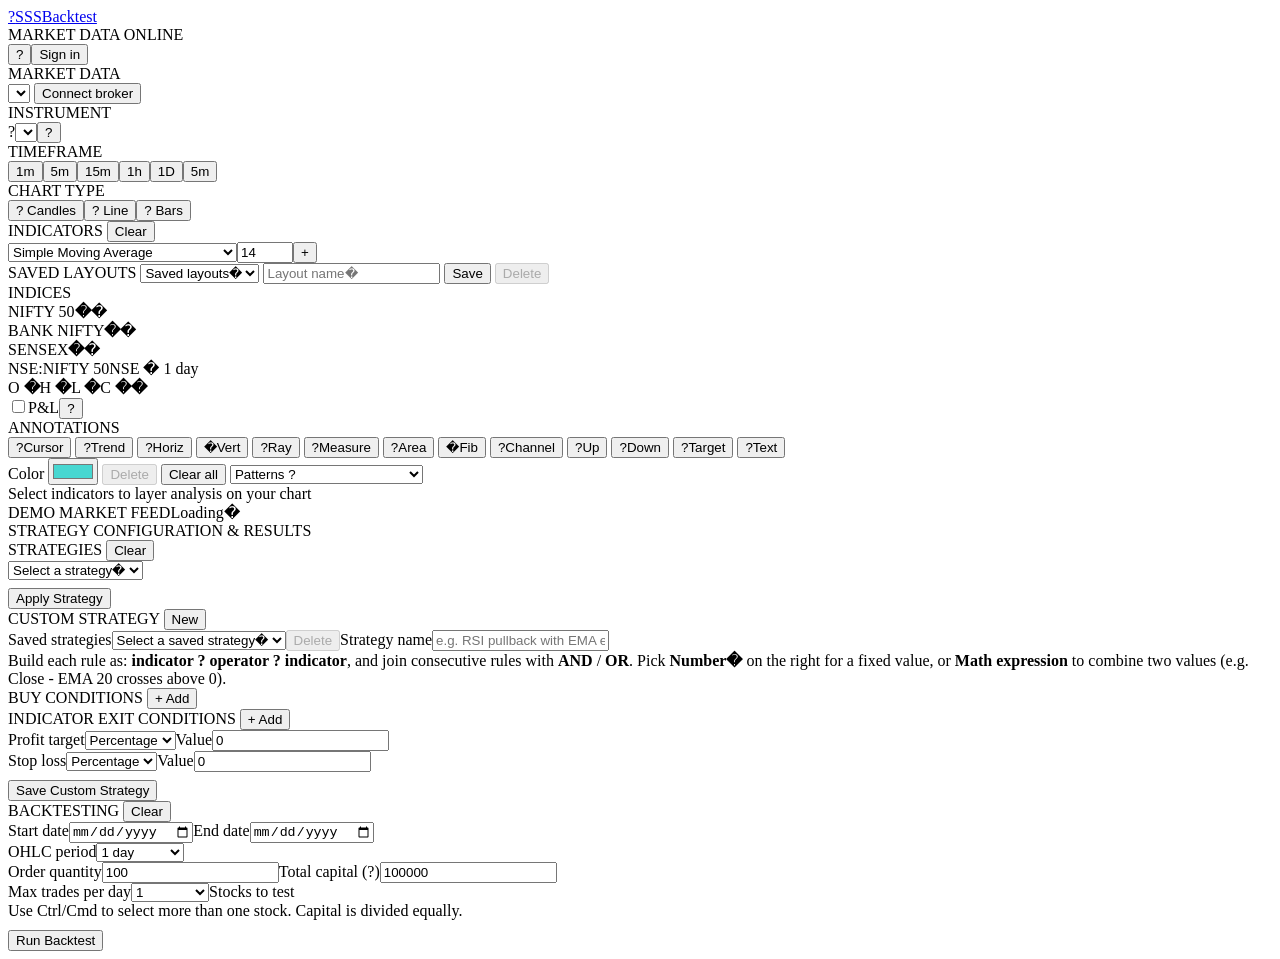
==== target/classes/static/index.html @ 95163fa1 "list nox style change" ====
<!doctype html>
<html lang="en"><head>
  <meta charset="UTF-8"><meta name="viewport" content="width=device-width, initial-scale=1.0">
  <title>SSS Backtest</title>
  <link rel="preconnect" href="https://fonts.googleapis.com"><link rel="preconnect" href="https://fonts.gstatic.com" crossorigin>
  <link href="https://fonts.googleapis.com/css2?family=DM+Mono:wght@400;500&family=Manrope:wght@400;500;600;700;800&display=swap" rel="stylesheet">
  <link rel="stylesheet" href="/styles.css?v=33">
  <link rel="icon" href="data:image/svg+xml,%3Csvg xmlns='http://www.w3.org/2000/svg' viewBox='0 0 32 32'%3E%3Crect width='32' height='32' rx='7' fill='%23121316'/%3E%3Cpath d='M7 22 L13 14 L17 18 L25 9' stroke='%2347d7d1' stroke-width='3' fill='none' stroke-linecap='round' stroke-linejoin='round'/%3E%3C/svg%3E">
</head><body>
<header><a class="brand" href="/"><span class="brand-mark">?</span>SSS<span>Backtest</span></a><div class="market"><i></i> MARKET DATA ONLINE</div><button id="themeToggle" class="theme-toggle" aria-label="Switch theme" title="Switch to light theme">?</button><button id="accountBtn" class="account-btn" title="Sign in">Sign in</button></header>
<main>
  <section class="top-controls">
    <div class="control-group">
      <span class="group-label">MARKET DATA</span>
      <div class="control-row">
        <select id="provider"></select>
        <button class="connect" id="connect">Connect broker</button>
      </div>
      <div id="providerStatus" class="connection"></div>
    </div>
    <div class="control-group">
      <span class="group-label">INSTRUMENT</span>
      <div class="symbol-box"><span>?</span><select id="symbol"></select><button id="refreshSymbols" title="Refresh stock list">?</button></div>
    </div>
    <div class="control-group">
      <span class="group-label">TIMEFRAME</span>
      <div class="timeframes" id="timeframes"><button data-i="1m">1m</button><button data-i="5m">5m</button><button data-i="15m">15m</button><button data-i="1h">1h</button><button data-i="1d">1D</button><button class="active" data-i="5m">5m</button></div>
    </div>
    <div class="control-group">
      <span class="group-label">CHART TYPE</span>
      <div class="type-row"><button class="chart-type active" data-type="candlestick">? Candles</button><button class="chart-type" data-type="line">? Line</button><button class="chart-type" data-type="bar">? Bars</button></div>
    </div>
  </section>
  <section class="indicator-bar">
    <div class="label row">INDICATORS <button id="clearIndicators">Clear</button></div>
    <div class="indicator-picker"><select id="indicator"><optgroup label="Trend & averages"><option value="SMA">Simple Moving Average</option><option value="EMA">Exponential Moving Average</option><option value="WMA">Weighted Moving Average</option><option value="DEMA">Double EMA</option><option value="TEMA">Triple EMA</option><option value="HMA">Hull Moving Average</option><option value="KAMA">Kaufman Adaptive MA</option><option value="SAR">Parabolic SAR</option><option value="SUPERTREND">Supertrend</option><option value="ICHIMOKU">Ichimoku Cloud</option></optgroup><optgroup label="Channels & volatility"><option value="BB">Bollinger Bands</option><option value="KC">Keltner Channels</option><option value="DC">Donchian Channels</option><option value="ENVELOPE">Moving Average Envelopes</option><option value="ATR">Average True Range</option><option value="STDDEV">Standard Deviation</option><option value="HV">Historical Volatility</option></optgroup><optgroup label="Momentum"><option value="RSI">Relative Strength Index</option><option value="MACD">MACD</option><option value="PPO">Percentage Price Oscillator</option><option value="STOCH">Stochastic Oscillator</option><option value="WILLIAMS_R">Williams %R</option><option value="CCI">Commodity Channel Index</option><option value="ROC">Rate of Change</option><option value="MOM">Momentum</option><option value="AO">Awesome Oscillator</option><option value="AROOON">Aroon Oscillator</option><option value="TRIX">TRIX</option><option value="DPO">Detrended Price Oscillator</option></optgroup><optgroup label="Volume & trend strength"><option value="VWAP">Volume Weighted Average Price</option><option value="OBV">On-Balance Volume</option><option value="MFI">Money Flow Index</option><option value="CMF">Chaikin Money Flow</option><option value="ADL">Accumulation Distribution Line</option><option value="ADOSC">Chaikin Oscillator</option><option value="FI">Force Index</option><option value="ADX">Average Directional Index</option><option value="VORTEX">Vortex Indicator</option></optgroup></select><input id="indicatorPeriod" type="number" min="2" max="200" value="14" title="Period"><button id="addIndicator">+</button></div>
    <div class="indicator-presets">
      <span class="presets-label">SAVED LAYOUTS</span>
      <select id="savedIndicatorPresets"><option value="">Saved layouts�</option></select>
      <input id="indicatorPresetName" type="text" maxlength="60" placeholder="Layout name�">
      <button id="saveIndicatorPreset">Save</button>
      <button id="deleteIndicatorPreset" class="delete" disabled>Delete</button>
    </div>
    <div id="indicatorList" class="indicator-list"></div>
  </section>
  <section class="index-strip" id="indexStrip">
    <span class="index-strip-title">INDICES</span>
    <div class="index-chip" data-symbol="NSE:NIFTY 50"><span class="ic-label">NIFTY 50</span><b class="ic-value">�</b><span class="ic-change">�</span></div>
    <div class="index-chip" data-symbol="NSE:NIFTY BANK"><span class="ic-label">BANK NIFTY</span><b class="ic-value">�</b><span class="ic-change">�</span></div>
    <div class="index-chip" data-symbol="BSE:SENSEX"><span class="ic-label">SENSEX</span><b class="ic-value">�</b><span class="ic-change">�</span></div>
  </section>
  <section class="workspace">
    <div class="workspace-top"><div><span id="instrument">NSE:NIFTY 50</span><span class="exchange">NSE</span><span id="intervalName"> � 1 day</span><select id="backtestStockSelect" class="backtest-stock-select" title="Switch backtest stock" hidden></select></div><div class="workspace-top-right"><div class="quote"><span>O <b id="open">�</b></span><span>H <b id="high">�</b></span><span>L <b id="low">�</b></span><span>C <b id="close">�</b></span><strong id="change">�</strong></div><label class="pnl-toggle" title="Show or hide the floating backtest profit/loss amount and trade P&amp;L labels on the chart"><input type="checkbox" id="pnlToggle"><span>P&amp;L</span></label><button id="toggleDrawingBar" class="toolbar-toggle" title="Hide annotation toolbar" aria-label="Hide annotation toolbar" aria-expanded="true">?</button></div></div>
    <div class="workspace-body">
      <aside class="drawing-toolbar">
        <div class="drawing-toolbar-title">ANNOTATIONS</div>
        <div class="drawing-tools">
          <button data-tool="select" class="tool active" title="Select, move and delete drawings"><span class="tool-icon">?</span><span class="tool-label">Cursor</span></button>
          <button data-tool="trendline" class="tool" title="Trend line - click two points"><span class="tool-icon">?</span><span class="tool-label">Trend</span></button>
          <button data-tool="horizline" class="tool" title="Horizontal line - click a price"><span class="tool-icon">?</span><span class="tool-label">Horiz</span></button>
          <button data-tool="vertline" class="tool" title="Vertical line - click a time"><span class="tool-icon">�</span><span class="tool-label">Vert</span></button>
          <button data-tool="ray" class="tool" title="Ray - line extended to the right, click two points"><span class="tool-icon">?</span><span class="tool-label">Ray</span></button>
          <button data-tool="measure" class="tool" title="Measure distance - click two points"><span class="tool-icon">?</span><span class="tool-label">Measure</span></button>
          <button data-tool="area" class="tool" title="Area zone - click two points"><span class="tool-icon">?</span><span class="tool-label">Area</span></button>
          <button data-tool="fib" class="tool" title="Fibonacci retracement - click two points"><span class="tool-icon">�</span><span class="tool-label">Fib</span></button>
          <button data-tool="channel" class="tool" title="Channel - click three points"><span class="tool-icon">?</span><span class="tool-label">Channel</span></button>
          <button data-tool="arrowUp" class="tool" title="Up arrow marker - click a point"><span class="tool-icon">?</span><span class="tool-label">Up</span></button>
          <button data-tool="arrowDown" class="tool" title="Down arrow marker - click a point"><span class="tool-icon">?</span><span class="tool-label">Down</span></button>
          <button data-tool="target" class="tool" title="Price target - click a point"><span class="tool-icon">?</span><span class="tool-label">Target</span></button>
          <button data-tool="text" class="tool" title="Text annotation - click to place"><span class="tool-icon">?</span><span class="tool-label">Text</span></button>
        </div>
        <div class="drawing-toolbar-actions">
          <label class="tool-color">Color <input type="color" id="drawColor" value="#47d7d1"></label>
          <button id="deleteDrawing" class="tool danger" disabled title="Delete selected drawing (Del)">Delete</button>
          <button id="clearDrawings" class="tool">Clear all</button>
          <select id="patternTool" class="pattern-select" title="Draw a predefined chart pattern">
            <option value="">Patterns ?</option>
            <optgroup label="Reversal patterns">
              <option value="headShoulders">Head &amp; Shoulders</option>
              <option value="invHeadShoulders">Inverse Head &amp; Shoulders</option>
              <option value="doubleTop">Double Top</option>
              <option value="doubleBottom">Double Bottom</option>
              <option value="tripleTop">Triple Top</option>
              <option value="tripleBottom">Triple Bottom</option>
              <option value="cupHandle">Cup &amp; Handle</option>
            </optgroup>
            <optgroup label="Continuation patterns">
              <option value="triangle">Symmetrical Triangle</option>
              <option value="ascTri">Ascending Triangle</option>
              <option value="descTri">Descending Triangle</option>
              <option value="risingWedge">Rising Wedge</option>
              <option value="fallingWedge">Falling Wedge</option>
              <option value="bullFlag">Bullish Flag</option>
              <option value="bearFlag">Bearish Flag</option>
              <option value="bullPennant">Bullish Pennant</option>
              <option value="bearPennant">Bearish Pennant</option>
            </optgroup>
            <optgroup label="Range">
              <option value="rectangle">Rectangle / Box</option>
            </optgroup>
          </select>
        </div>
        <span class="drawing-hint" id="drawHint"></span>
      </aside>
      <div class="chart-wrap">
        <div id="chart"></div>
        <div id="backtestPnlBadge" class="pnl-badge" hidden></div>
        <div id="emptyState" class="empty-state">Select indicators to layer analysis on your chart</div>
      </div>
    </div>
    <div class="chart-footer"><span id="feedLabel">DEMO MARKET FEED</span><span id="updated">Loading�</span></div>
  </section>
  <section class="strategy-panel"><div class="strategy-panel-head">STRATEGY CONFIGURATION &amp; RESULTS</div><div class="strategy-panel-content"><div class="strategy-section"><div class="label row">STRATEGIES <button id="clearStrategy">Clear</button></div><select id="strategy"><option value="">Select a strategy�</option></select><div id="strategyParams"></div><button id="applyStrategy" class="connect" style="margin-top:8px">Apply Strategy</button><div id="strategySummary"></div></div><div class="strategy-section"><div class="label row">CUSTOM STRATEGY <button id="newCustomStrategy">New</button></div><label class="field-label">Saved strategies</label><select id="savedCustomStrategies"><option value="">Select a saved strategy�</option></select><button id="deleteCustomStrategy" class="danger-ghost" title="Delete the selected saved strategy" disabled>Delete</button><label class="field-label">Strategy name</label><input id="customStrategyName" type="text" maxlength="100" placeholder="e.g. RSI pullback with EMA exit"><div class="backtest-help">Build each rule as: <b>indicator ? operator ? indicator</b>, and join consecutive rules with <b>AND</b> / <b>OR</b>. Pick <b>Number�</b> on the right for a fixed value, or <b>Math expression</b> to combine two values (e.g. Close - EMA 20 crosses above 0).</div><div class="custom-rule-heading">BUY CONDITIONS <button id="addEntryCondition">+ Add</button></div><div id="entryConditions"></div><div class="custom-rule-heading">INDICATOR EXIT CONDITIONS <button id="addExitCondition">+ Add</button></div><div id="exitConditions"></div><div class="target-settings"><label>Profit target<select id="customProfitTargetType"><option value="PERCENT">Percentage</option><option value="POINTS">Points</option><option value="AMOUNT">Amount (?)</option></select></label><label>Value<input id="customProfitTarget" type="number" min="0" step="any" value="0"></label></div><div class="target-settings"><label>Stop loss<select id="customStopLossType"><option value="PERCENT">Percentage</option><option value="POINTS">Points</option><option value="AMOUNT">Amount (?)</option></select></label><label>Value<input id="customStopLoss" type="number" min="0" step="any" value="0"></label></div><button id="saveCustomStrategy" class="connect" style="margin-top:8px">Save Custom Strategy</button></div><div class="strategy-section"><div class="label row">BACKTESTING <button id="clearBacktest">Clear</button></div><div class="backtest-dates"><label>Start date<input id="backtestStart" type="date"></label><label>End date<input id="backtestEnd" type="date"></label></div><label class="field-label">OHLC period</label><select id="backtestInterval"><option value="1m">1 minute</option><option value="5m">5 minutes</option><option value="15m">15 minutes</option><option value="1h">1 hour</option><option value="1d" selected>1 day</option></select><div class="backtest-values"><label>Order quantity<input id="backtestQuantity" type="number" min="1" value="100"></label><label>Total capital (?)<input id="backtestCapital" type="number" min="1" value="100000"></label></div><label class="field-label">Max trades per day</label><select id="backtestMaxTrades" title="Maximum number of trades taken in a day (per stock)"><option value="">Unlimited</option><option value="1" selected>1</option><option value="2">2</option><option value="3">3</option><option value="4">4</option><option value="5">5</option><option value="6">6</option><option value="7">7</option><option value="8">8</option><option value="9">9</option><option value="10">10</option><option value="15">15</option><option value="20">20</option><option value="30">30</option><option value="50">50</option></select><label class="field-label">Stocks to test</label><div id="backtestSymbols" class="symbol-checkbox-list" aria-label="Stocks to backtest" role="group"></div><div class="backtest-help">Use Ctrl/Cmd to select more than one stock. Capital is divided equally.</div><button id="runBacktest" class="connect" style="margin-top:10px">Run Backtest</button></div><div id="backtestResults" class="backtest-results" hidden></div></div></section>
</main><dialog id="brokerDialog"><div class="dialog-head"><span id="brokerDialogTitle">Connect broker</span><button id="brokerDialogClose" class="dialog-close" aria-label="Close">x</button></div><p id="brokerDialogText"></p><div id="brokerDialogFields" class="dialog-fields" style="display:none"><div id="brokerSavedSection" style="display:none"><label class="field-label">Saved profiles</label><select id="brokerSavedProfiles"><option value="">Select a saved profile�</option></select></div><div id="brokerFieldsZerodha"><label class="field-label">API Key</label><input id="brokerApiKey" type="text" placeholder="API key from developers.kite.zerodha.com"><label class="field-label">API Secret</label><input id="brokerApiSecret" type="password" placeholder="Corresponding API secret"></div><div id="brokerFieldsAngel" style="display:none"><div id="brokerAngelCredentials"><label class="field-label">SmartAPI Key</label><input id="brokerAngelApiKey" type="text" placeholder="API key from smartapi.angelbroking.com"><label class="field-label">Client ID</label><input id="brokerClientCode" type="text" placeholder="Angel One client ID"><label class="field-label">PIN</label><input id="brokerPin" type="password" placeholder="Trading PIN / password"></div><label class="field-label">TOTP</label><input id="brokerTotp" type="text" placeholder="Current 6-digit TOTP from authenticator" maxlength="6"></div><div id="brokerFieldsUpstox" style="display:none"><label class="field-label">API Key</label><input id="brokerUpstoxApiKey" type="text" placeholder="API key from upstox.com"><label class="field-label">API Secret</label><input id="brokerUpstoxApiSecret" type="password" placeholder="Corresponding API secret"></div><div id="brokerFieldsFyers" style="display:none"><label class="field-label">App ID</label><input id="brokerFyersAppId" type="text" placeholder="App ID from fyers.in"><label class="field-label">App Secret</label><input id="brokerFyersAppSecret" type="password" placeholder="Corresponding app secret"></div><div class="dialog-save-row"><label class="field-label">Save for reuse</label><input id="vaultSaveName" type="text" maxlength="100" placeholder="Profile name (e.g. personal)"></div></div><button id="brokerDialogContinue" class="connect">Continue to broker login</button></dialog>
<dialog id="accountDialog"><div class="dialog-head"><span id="accountDialogTitle">Sign in</span><button id="accountDialogClose" class="dialog-close" aria-label="Close">x</button></div><div class="dialog-fields"><label class="field-label">Username</label><input id="accountUsername" type="text" autocomplete="username" placeholder="3-60 letters, numbers, . _ -"><label class="field-label">Password</label><input id="accountPassword" type="password" autocomplete="current-password" placeholder="At least 8 characters"><div id="accountError" class="account-error"></div></div><button id="accountDialogSubmit" class="connect" style="width:calc(100% - 40px);margin:0 20px">Sign in</button><div class="account-switch"><span id="accountSwitchText">New here?</span><button id="accountSwitch">Create an account</button></div></dialog>
<dialog id="vaultDialog"><div class="dialog-head"><span>Saved broker credentials</span><button id="vaultDialogClose" class="dialog-close" aria-label="Close">x</button></div><div class="vault-user"><span>Signed in as <b id="vaultUsername"></b></span></div><div id="vaultList" class="vault-list"></div><div id="vaultEmpty" class="vault-empty">No saved credentials yet. Connect to a broker and enter a profile name to save it for reuse.</div><div class="dialog-footer"><button id="vaultLogout" class="danger-ghost">Logout</button><button id="vaultDialogDone" class="connect">Done</button></div></dialog><div id="toast"></div>
<script src="/lib/lightweight-charts.standalone.production.js?v=25"></script><script src="/lib/xlsx.full.min.js"></script><script src="/app.js?v=59"></script>
</body></html>
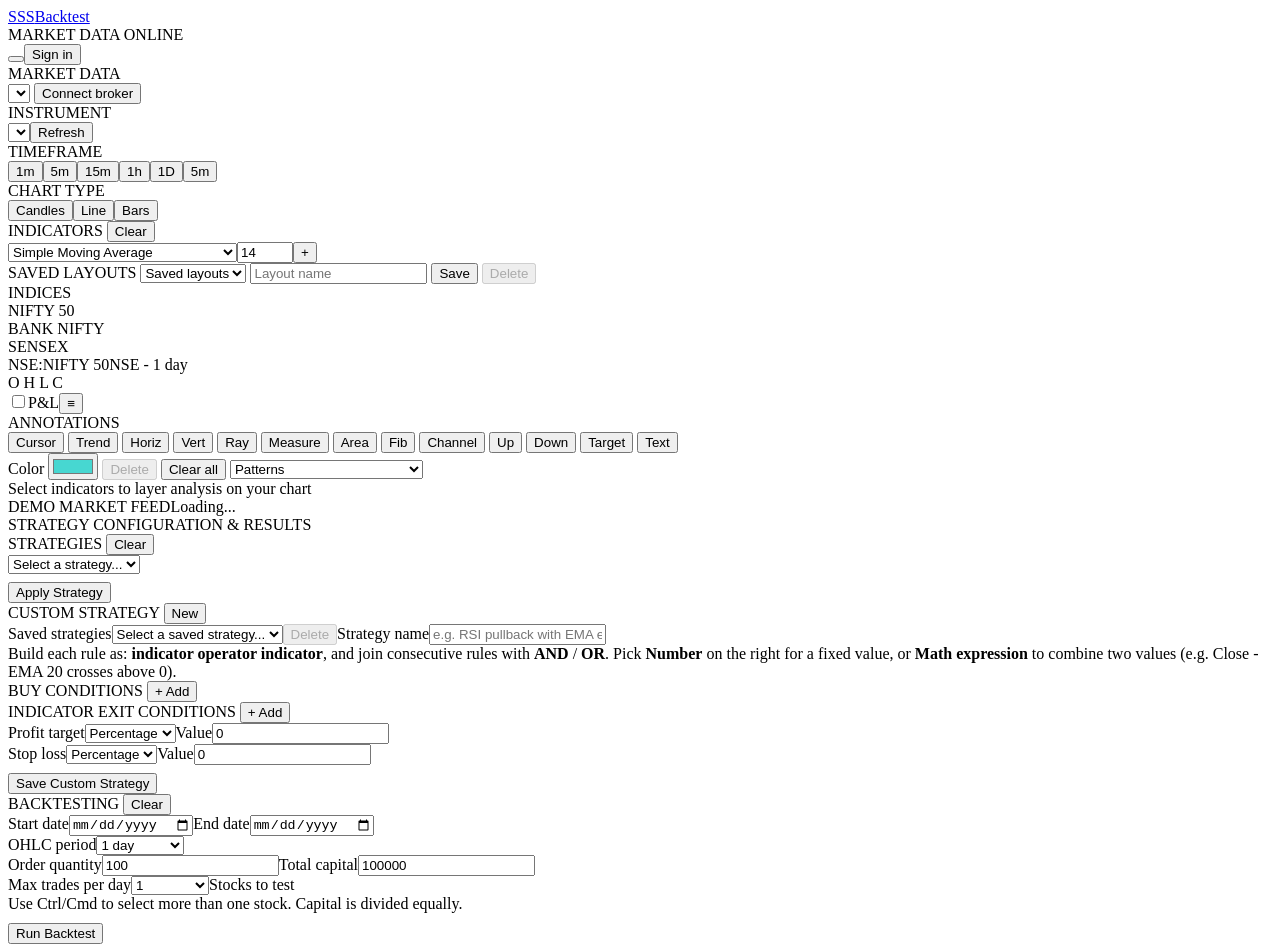
==== commit 201306ca: "layout improvement" ====
--- a/target/classes/static/index.html
+++ b/target/classes/static/index.html
@@ -7,20 +7,20 @@
   <link rel="stylesheet" href="/styles.css?v=33">
   <link rel="icon" href="data:image/svg+xml,%3Csvg xmlns='http://www.w3.org/2000/svg' viewBox='0 0 32 32'%3E%3Crect width='32' height='32' rx='7' fill='%23121316'/%3E%3Cpath d='M7 22 L13 14 L17 18 L25 9' stroke='%2347d7d1' stroke-width='3' fill='none' stroke-linecap='round' stroke-linejoin='round'/%3E%3C/svg%3E">
 </head><body>
-<header><a class="brand" href="/"><span class="brand-mark">?</span>SSS<span>Backtest</span></a><div class="market"><i></i> MARKET DATA ONLINE</div><button id="themeToggle" class="theme-toggle" aria-label="Switch theme" title="Switch to light theme">?</button><button id="accountBtn" class="account-btn" title="Sign in">Sign in</button></header>
+<header><a class="brand" href="/"><span class="brand-mark"></span>SSS<span>Backtest</span></a><div class="market"><i></i> MARKET DATA ONLINE</div><button id="themeToggle" class="theme-toggle" aria-label="Switch theme" title="Switch to light theme"></button><button id="accountBtn" class="account-btn" data-icon="&#x1F464;" title="Sign in">Sign in</button></header>
 <main>
   <section class="top-controls">
     <div class="control-group">
       <span class="group-label">MARKET DATA</span>
       <div class="control-row">
         <select id="provider"></select>
-        <button class="connect" id="connect">Connect broker</button>
+        <button class="connect" id="connect" data-icon="&#x1F50C;">Connect broker</button>
       </div>
       <div id="providerStatus" class="connection"></div>
     </div>
     <div class="control-group">
       <span class="group-label">INSTRUMENT</span>
-      <div class="symbol-box"><span>?</span><select id="symbol"></select><button id="refreshSymbols" title="Refresh stock list">?</button></div>
+      <div class="symbol-box"><select id="symbol"></select><button id="refreshSymbols" data-icon="&#x21BB;" title="Refresh stock list">Refresh</button></div>
     </div>
     <div class="control-group">
       <span class="group-label">TIMEFRAME</span>
@@ -28,53 +28,53 @@
     </div>
     <div class="control-group">
       <span class="group-label">CHART TYPE</span>
-      <div class="type-row"><button class="chart-type active" data-type="candlestick">? Candles</button><button class="chart-type" data-type="line">? Line</button><button class="chart-type" data-type="bar">? Bars</button></div>
+      <div class="type-row"><button class="chart-type active" data-type="candlestick" data-icon="&#x1F56F;">Candles</button><button class="chart-type" data-type="line" data-icon="&#x2571;">Line</button><button class="chart-type" data-type="bar" data-icon="&#x25AE;">Bars</button></div>
     </div>
   </section>
   <section class="indicator-bar">
-    <div class="label row">INDICATORS <button id="clearIndicators">Clear</button></div>
-    <div class="indicator-picker"><select id="indicator"><optgroup label="Trend & averages"><option value="SMA">Simple Moving Average</option><option value="EMA">Exponential Moving Average</option><option value="WMA">Weighted Moving Average</option><option value="DEMA">Double EMA</option><option value="TEMA">Triple EMA</option><option value="HMA">Hull Moving Average</option><option value="KAMA">Kaufman Adaptive MA</option><option value="SAR">Parabolic SAR</option><option value="SUPERTREND">Supertrend</option><option value="ICHIMOKU">Ichimoku Cloud</option></optgroup><optgroup label="Channels & volatility"><option value="BB">Bollinger Bands</option><option value="KC">Keltner Channels</option><option value="DC">Donchian Channels</option><option value="ENVELOPE">Moving Average Envelopes</option><option value="ATR">Average True Range</option><option value="STDDEV">Standard Deviation</option><option value="HV">Historical Volatility</option></optgroup><optgroup label="Momentum"><option value="RSI">Relative Strength Index</option><option value="MACD">MACD</option><option value="PPO">Percentage Price Oscillator</option><option value="STOCH">Stochastic Oscillator</option><option value="WILLIAMS_R">Williams %R</option><option value="CCI">Commodity Channel Index</option><option value="ROC">Rate of Change</option><option value="MOM">Momentum</option><option value="AO">Awesome Oscillator</option><option value="AROOON">Aroon Oscillator</option><option value="TRIX">TRIX</option><option value="DPO">Detrended Price Oscillator</option></optgroup><optgroup label="Volume & trend strength"><option value="VWAP">Volume Weighted Average Price</option><option value="OBV">On-Balance Volume</option><option value="MFI">Money Flow Index</option><option value="CMF">Chaikin Money Flow</option><option value="ADL">Accumulation Distribution Line</option><option value="ADOSC">Chaikin Oscillator</option><option value="FI">Force Index</option><option value="ADX">Average Directional Index</option><option value="VORTEX">Vortex Indicator</option></optgroup></select><input id="indicatorPeriod" type="number" min="2" max="200" value="14" title="Period"><button id="addIndicator">+</button></div>
+    <div class="label row">INDICATORS <button id="clearIndicators" data-icon="&#x2715;">Clear</button></div>
+    <div class="indicator-picker"><select id="indicator"><optgroup label="Trend & averages"><option value="SMA">Simple Moving Average</option><option value="EMA">Exponential Moving Average</option><option value="WMA">Weighted Moving Average</option><option value="DEMA">Double EMA</option><option value="TEMA">Triple EMA</option><option value="HMA">Hull Moving Average</option><option value="KAMA">Kaufman Adaptive MA</option><option value="SAR">Parabolic SAR</option><option value="SUPERTREND">Supertrend</option><option value="ICHIMOKU">Ichimoku Cloud</option></optgroup><optgroup label="Channels & volatility"><option value="BB">Bollinger Bands</option><option value="KC">Keltner Channels</option><option value="DC">Donchian Channels</option><option value="ENVELOPE">Moving Average Envelopes</option><option value="ATR">Average True Range</option><option value="STDDEV">Standard Deviation</option><option value="HV">Historical Volatility</option></optgroup><optgroup label="Momentum"><option value="RSI">Relative Strength Index</option><option value="MACD">MACD</option><option value="PPO">Percentage Price Oscillator</option><option value="STOCH">Stochastic Oscillator</option><option value="WILLIAMS_R">Williams %R</option><option value="CCI">Commodity Channel Index</option><option value="ROC">Rate of Change</option><option value="MOM">Momentum</option><option value="AO">Awesome Oscillator</option><option value="AROOON">Aroon Oscillator</option><option value="TRIX">TRIX</option><option value="DPO">Detrended Price Oscillator</option></optgroup><optgroup label="Volume & trend strength"><option value="VWAP">Volume Weighted Average Price</option><option value="OBV">On-Balance Volume</option><option value="MFI">Money Flow Index</option><option value="CMF">Chaikin Money Flow</option><option value="ADL">Accumulation Distribution Line</option><option value="ADOSC">Chaikin Oscillator</option><option value="FI">Force Index</option><option value="ADX">Average Directional Index</option><option value="VORTEX">Vortex Indicator</option></optgroup></select><input id="indicatorPeriod" type="number" min="2" max="200" value="14" title="Period"><button id="addIndicator" data-icon="&#x271A;">+</button></div>
     <div class="indicator-presets">
       <span class="presets-label">SAVED LAYOUTS</span>
-      <select id="savedIndicatorPresets"><option value="">Saved layouts�</option></select>
-      <input id="indicatorPresetName" type="text" maxlength="60" placeholder="Layout name�">
-      <button id="saveIndicatorPreset">Save</button>
-      <button id="deleteIndicatorPreset" class="delete" disabled>Delete</button>
+      <select id="savedIndicatorPresets"><option value="">Saved layouts</option></select>
+      <input id="indicatorPresetName" type="text" maxlength="60" placeholder="Layout name">
+      <button id="saveIndicatorPreset" data-icon="&#x1F4BE;">Save</button>
+      <button id="deleteIndicatorPreset" class="delete" data-icon="&#x1F5D1;" disabled>Delete</button>
     </div>
     <div id="indicatorList" class="indicator-list"></div>
   </section>
   <section class="index-strip" id="indexStrip">
     <span class="index-strip-title">INDICES</span>
-    <div class="index-chip" data-symbol="NSE:NIFTY 50"><span class="ic-label">NIFTY 50</span><b class="ic-value">�</b><span class="ic-change">�</span></div>
-    <div class="index-chip" data-symbol="NSE:NIFTY BANK"><span class="ic-label">BANK NIFTY</span><b class="ic-value">�</b><span class="ic-change">�</span></div>
-    <div class="index-chip" data-symbol="BSE:SENSEX"><span class="ic-label">SENSEX</span><b class="ic-value">�</b><span class="ic-change">�</span></div>
+    <div class="index-chip" data-symbol="NSE:NIFTY 50"><span class="ic-label">NIFTY 50</span><b class="ic-value"></b><span class="ic-change"></span></div>
+    <div class="index-chip" data-symbol="NSE:NIFTY BANK"><span class="ic-label">BANK NIFTY</span><b class="ic-value"></b><span class="ic-change"></span></div>
+    <div class="index-chip" data-symbol="BSE:SENSEX"><span class="ic-label">SENSEX</span><b class="ic-value"></b><span class="ic-change"></span></div>
   </section>
   <section class="workspace">
-    <div class="workspace-top"><div><span id="instrument">NSE:NIFTY 50</span><span class="exchange">NSE</span><span id="intervalName"> � 1 day</span><select id="backtestStockSelect" class="backtest-stock-select" title="Switch backtest stock" hidden></select></div><div class="workspace-top-right"><div class="quote"><span>O <b id="open">�</b></span><span>H <b id="high">�</b></span><span>L <b id="low">�</b></span><span>C <b id="close">�</b></span><strong id="change">�</strong></div><label class="pnl-toggle" title="Show or hide the floating backtest profit/loss amount and trade P&amp;L labels on the chart"><input type="checkbox" id="pnlToggle"><span>P&amp;L</span></label><button id="toggleDrawingBar" class="toolbar-toggle" title="Hide annotation toolbar" aria-label="Hide annotation toolbar" aria-expanded="true">?</button></div></div>
+    <div class="workspace-top"><div><span id="instrument">NSE:NIFTY 50</span><span class="exchange">NSE</span><span id="intervalName"> - 1 day</span><select id="backtestStockSelect" class="backtest-stock-select" title="Switch backtest stock" hidden></select></div><div class="workspace-top-right"><div class="quote"><span>O <b id="open"></b></span><span>H <b id="high"></b></span><span>L <b id="low"></b></span><span>C <b id="close"></b></span><strong id="change"></strong></div><label class="pnl-toggle" title="Show or hide the floating backtest profit/loss amount and trade P&amp;L labels on the chart"><input type="checkbox" id="pnlToggle"><span>P&amp;L</span></label><button id="toggleDrawingBar" class="toolbar-toggle" title="Hide annotation toolbar" aria-label="Hide annotation toolbar" aria-expanded="true">≡</button></div></div>
     <div class="workspace-body">
       <aside class="drawing-toolbar">
         <div class="drawing-toolbar-title">ANNOTATIONS</div>
         <div class="drawing-tools">
-          <button data-tool="select" class="tool active" title="Select, move and delete drawings"><span class="tool-icon">?</span><span class="tool-label">Cursor</span></button>
-          <button data-tool="trendline" class="tool" title="Trend line - click two points"><span class="tool-icon">?</span><span class="tool-label">Trend</span></button>
-          <button data-tool="horizline" class="tool" title="Horizontal line - click a price"><span class="tool-icon">?</span><span class="tool-label">Horiz</span></button>
-          <button data-tool="vertline" class="tool" title="Vertical line - click a time"><span class="tool-icon">�</span><span class="tool-label">Vert</span></button>
-          <button data-tool="ray" class="tool" title="Ray - line extended to the right, click two points"><span class="tool-icon">?</span><span class="tool-label">Ray</span></button>
-          <button data-tool="measure" class="tool" title="Measure distance - click two points"><span class="tool-icon">?</span><span class="tool-label">Measure</span></button>
-          <button data-tool="area" class="tool" title="Area zone - click two points"><span class="tool-icon">?</span><span class="tool-label">Area</span></button>
-          <button data-tool="fib" class="tool" title="Fibonacci retracement - click two points"><span class="tool-icon">�</span><span class="tool-label">Fib</span></button>
-          <button data-tool="channel" class="tool" title="Channel - click three points"><span class="tool-icon">?</span><span class="tool-label">Channel</span></button>
-          <button data-tool="arrowUp" class="tool" title="Up arrow marker - click a point"><span class="tool-icon">?</span><span class="tool-label">Up</span></button>
-          <button data-tool="arrowDown" class="tool" title="Down arrow marker - click a point"><span class="tool-icon">?</span><span class="tool-label">Down</span></button>
-          <button data-tool="target" class="tool" title="Price target - click a point"><span class="tool-icon">?</span><span class="tool-label">Target</span></button>
-          <button data-tool="text" class="tool" title="Text annotation - click to place"><span class="tool-icon">?</span><span class="tool-label">Text</span></button>
+          <button data-tool="select" class="tool active" title="Select, move and delete drawings" data-icon="&#x229E;"><span class="tool-label">Cursor</span></button>
+          <button data-tool="trendline" class="tool" title="Trend line - click two points" data-icon="&#x2571;"><span class="tool-label">Trend</span></button>
+          <button data-tool="horizline" class="tool" title="Horizontal line - click a price" data-icon="&#x2500;"><span class="tool-label">Horiz</span></button>
+          <button data-tool="vertline" class="tool" title="Vertical line - click a time" data-icon="&#x2502;"><span class="tool-label">Vert</span></button>
+          <button data-tool="ray" class="tool" title="Ray - line extended to the right, click two points" data-icon="&#x2197;"><span class="tool-label">Ray</span></button>
+          <button data-tool="measure" class="tool" title="Measure distance - click two points" data-icon="&#x2194;"><span class="tool-label">Measure</span></button>
+          <button data-tool="area" class="tool" title="Area zone - click two points" data-icon="&#x25AD;"><span class="tool-label">Area</span></button>
+          <button data-tool="fib" class="tool" title="Fibonacci retracement - click two points" data-icon="&#x2261;"><span class="tool-label">Fib</span></button>
+          <button data-tool="channel" class="tool" title="Channel - click three points" data-icon="&#x2312;"><span class="tool-label">Channel</span></button>
+          <button data-tool="arrowUp" class="tool" title="Up arrow marker - click a point" data-icon="&#x2191;"><span class="tool-label">Up</span></button>
+          <button data-tool="arrowDown" class="tool" title="Down arrow marker - click a point" data-icon="&#x2193;"><span class="tool-label">Down</span></button>
+          <button data-tool="target" class="tool" title="Price target - click a point" data-icon="&#x25CE;"><span class="tool-label">Target</span></button>
+          <button data-tool="text" class="tool" title="Text annotation - click to place" data-icon="T"><span class="tool-label">Text</span></button>
         </div>
         <div class="drawing-toolbar-actions">
           <label class="tool-color">Color <input type="color" id="drawColor" value="#47d7d1"></label>
-          <button id="deleteDrawing" class="tool danger" disabled title="Delete selected drawing (Del)">Delete</button>
-          <button id="clearDrawings" class="tool">Clear all</button>
+          <button id="deleteDrawing" class="tool danger" disabled title="Delete selected drawing (Del)" data-icon="&#x1F5D1;">Delete</button>
+          <button id="clearDrawings" class="tool" data-icon="&#x2715;">Clear all</button>
           <select id="patternTool" class="pattern-select" title="Draw a predefined chart pattern">
-            <option value="">Patterns ?</option>
+            <option value="">Patterns</option>
             <optgroup label="Reversal patterns">
               <option value="headShoulders">Head &amp; Shoulders</option>
               <option value="invHeadShoulders">Inverse Head &amp; Shoulders</option>
@@ -108,11 +108,11 @@
         <div id="emptyState" class="empty-state">Select indicators to layer analysis on your chart</div>
       </div>
     </div>
-    <div class="chart-footer"><span id="feedLabel">DEMO MARKET FEED</span><span id="updated">Loading�</span></div>
+    <div class="chart-footer"><span id="feedLabel">DEMO MARKET FEED</span><span id="updated">Loading...</span></div>
   </section>
-  <section class="strategy-panel"><div class="strategy-panel-head">STRATEGY CONFIGURATION &amp; RESULTS</div><div class="strategy-panel-content"><div class="strategy-section"><div class="label row">STRATEGIES <button id="clearStrategy">Clear</button></div><select id="strategy"><option value="">Select a strategy�</option></select><div id="strategyParams"></div><button id="applyStrategy" class="connect" style="margin-top:8px">Apply Strategy</button><div id="strategySummary"></div></div><div class="strategy-section"><div class="label row">CUSTOM STRATEGY <button id="newCustomStrategy">New</button></div><label class="field-label">Saved strategies</label><select id="savedCustomStrategies"><option value="">Select a saved strategy�</option></select><button id="deleteCustomStrategy" class="danger-ghost" title="Delete the selected saved strategy" disabled>Delete</button><label class="field-label">Strategy name</label><input id="customStrategyName" type="text" maxlength="100" placeholder="e.g. RSI pullback with EMA exit"><div class="backtest-help">Build each rule as: <b>indicator ? operator ? indicator</b>, and join consecutive rules with <b>AND</b> / <b>OR</b>. Pick <b>Number�</b> on the right for a fixed value, or <b>Math expression</b> to combine two values (e.g. Close - EMA 20 crosses above 0).</div><div class="custom-rule-heading">BUY CONDITIONS <button id="addEntryCondition">+ Add</button></div><div id="entryConditions"></div><div class="custom-rule-heading">INDICATOR EXIT CONDITIONS <button id="addExitCondition">+ Add</button></div><div id="exitConditions"></div><div class="target-settings"><label>Profit target<select id="customProfitTargetType"><option value="PERCENT">Percentage</option><option value="POINTS">Points</option><option value="AMOUNT">Amount (?)</option></select></label><label>Value<input id="customProfitTarget" type="number" min="0" step="any" value="0"></label></div><div class="target-settings"><label>Stop loss<select id="customStopLossType"><option value="PERCENT">Percentage</option><option value="POINTS">Points</option><option value="AMOUNT">Amount (?)</option></select></label><label>Value<input id="customStopLoss" type="number" min="0" step="any" value="0"></label></div><button id="saveCustomStrategy" class="connect" style="margin-top:8px">Save Custom Strategy</button></div><div class="strategy-section"><div class="label row">BACKTESTING <button id="clearBacktest">Clear</button></div><div class="backtest-dates"><label>Start date<input id="backtestStart" type="date"></label><label>End date<input id="backtestEnd" type="date"></label></div><label class="field-label">OHLC period</label><select id="backtestInterval"><option value="1m">1 minute</option><option value="5m">5 minutes</option><option value="15m">15 minutes</option><option value="1h">1 hour</option><option value="1d" selected>1 day</option></select><div class="backtest-values"><label>Order quantity<input id="backtestQuantity" type="number" min="1" value="100"></label><label>Total capital (?)<input id="backtestCapital" type="number" min="1" value="100000"></label></div><label class="field-label">Max trades per day</label><select id="backtestMaxTrades" title="Maximum number of trades taken in a day (per stock)"><option value="">Unlimited</option><option value="1" selected>1</option><option value="2">2</option><option value="3">3</option><option value="4">4</option><option value="5">5</option><option value="6">6</option><option value="7">7</option><option value="8">8</option><option value="9">9</option><option value="10">10</option><option value="15">15</option><option value="20">20</option><option value="30">30</option><option value="50">50</option></select><label class="field-label">Stocks to test</label><div id="backtestSymbols" class="symbol-checkbox-list" aria-label="Stocks to backtest" role="group"></div><div class="backtest-help">Use Ctrl/Cmd to select more than one stock. Capital is divided equally.</div><button id="runBacktest" class="connect" style="margin-top:10px">Run Backtest</button></div><div id="backtestResults" class="backtest-results" hidden></div></div></section>
-</main><dialog id="brokerDialog"><div class="dialog-head"><span id="brokerDialogTitle">Connect broker</span><button id="brokerDialogClose" class="dialog-close" aria-label="Close">x</button></div><p id="brokerDialogText"></p><div id="brokerDialogFields" class="dialog-fields" style="display:none"><div id="brokerSavedSection" style="display:none"><label class="field-label">Saved profiles</label><select id="brokerSavedProfiles"><option value="">Select a saved profile�</option></select></div><div id="brokerFieldsZerodha"><label class="field-label">API Key</label><input id="brokerApiKey" type="text" placeholder="API key from developers.kite.zerodha.com"><label class="field-label">API Secret</label><input id="brokerApiSecret" type="password" placeholder="Corresponding API secret"></div><div id="brokerFieldsAngel" style="display:none"><div id="brokerAngelCredentials"><label class="field-label">SmartAPI Key</label><input id="brokerAngelApiKey" type="text" placeholder="API key from smartapi.angelbroking.com"><label class="field-label">Client ID</label><input id="brokerClientCode" type="text" placeholder="Angel One client ID"><label class="field-label">PIN</label><input id="brokerPin" type="password" placeholder="Trading PIN / password"></div><label class="field-label">TOTP</label><input id="brokerTotp" type="text" placeholder="Current 6-digit TOTP from authenticator" maxlength="6"></div><div id="brokerFieldsUpstox" style="display:none"><label class="field-label">API Key</label><input id="brokerUpstoxApiKey" type="text" placeholder="API key from upstox.com"><label class="field-label">API Secret</label><input id="brokerUpstoxApiSecret" type="password" placeholder="Corresponding API secret"></div><div id="brokerFieldsFyers" style="display:none"><label class="field-label">App ID</label><input id="brokerFyersAppId" type="text" placeholder="App ID from fyers.in"><label class="field-label">App Secret</label><input id="brokerFyersAppSecret" type="password" placeholder="Corresponding app secret"></div><div class="dialog-save-row"><label class="field-label">Save for reuse</label><input id="vaultSaveName" type="text" maxlength="100" placeholder="Profile name (e.g. personal)"></div></div><button id="brokerDialogContinue" class="connect">Continue to broker login</button></dialog>
-<dialog id="accountDialog"><div class="dialog-head"><span id="accountDialogTitle">Sign in</span><button id="accountDialogClose" class="dialog-close" aria-label="Close">x</button></div><div class="dialog-fields"><label class="field-label">Username</label><input id="accountUsername" type="text" autocomplete="username" placeholder="3-60 letters, numbers, . _ -"><label class="field-label">Password</label><input id="accountPassword" type="password" autocomplete="current-password" placeholder="At least 8 characters"><div id="accountError" class="account-error"></div></div><button id="accountDialogSubmit" class="connect" style="width:calc(100% - 40px);margin:0 20px">Sign in</button><div class="account-switch"><span id="accountSwitchText">New here?</span><button id="accountSwitch">Create an account</button></div></dialog>
-<dialog id="vaultDialog"><div class="dialog-head"><span>Saved broker credentials</span><button id="vaultDialogClose" class="dialog-close" aria-label="Close">x</button></div><div class="vault-user"><span>Signed in as <b id="vaultUsername"></b></span></div><div id="vaultList" class="vault-list"></div><div id="vaultEmpty" class="vault-empty">No saved credentials yet. Connect to a broker and enter a profile name to save it for reuse.</div><div class="dialog-footer"><button id="vaultLogout" class="danger-ghost">Logout</button><button id="vaultDialogDone" class="connect">Done</button></div></dialog><div id="toast"></div>
-<script src="/lib/lightweight-charts.standalone.production.js?v=25"></script><script src="/lib/xlsx.full.min.js"></script><script src="/app.js?v=59"></script>
+  <section class="strategy-panel"><div class="strategy-panel-head">STRATEGY CONFIGURATION &amp; RESULTS</div><div class="strategy-panel-content"><div class="strategy-section"><div class="label row">STRATEGIES <button id="clearStrategy" data-icon="&#x2715;">Clear</button></div><select id="strategy"><option value="">Select a strategy...</option></select><div id="strategyParams"></div><button id="applyStrategy" class="connect" data-icon="&#x2713;" style="margin-top:8px">Apply Strategy</button><div id="strategySummary"></div></div><div class="strategy-section"><div class="label row">CUSTOM STRATEGY <button id="newCustomStrategy" data-icon="&#x271A;">New</button></div><label class="field-label">Saved strategies</label><select id="savedCustomStrategies"><option value="">Select a saved strategy...</option></select><button id="deleteCustomStrategy" class="danger-ghost" title="Delete the selected saved strategy" data-icon="&#x1F5D1;" disabled>Delete</button><label class="field-label">Strategy name</label><input id="customStrategyName" type="text" maxlength="100" placeholder="e.g. RSI pullback with EMA exit"><div class="backtest-help">Build each rule as: <b>indicator operator indicator</b>, and join consecutive rules with <b>AND</b> / <b>OR</b>. Pick <b>Number</b> on the right for a fixed value, or <b>Math expression</b> to combine two values (e.g. Close - EMA 20 crosses above 0).</div><div class="custom-rule-heading">BUY CONDITIONS <button id="addEntryCondition" data-icon="&#x271A;">+ Add</button></div><div id="entryConditions"></div><div class="custom-rule-heading">INDICATOR EXIT CONDITIONS <button id="addExitCondition" data-icon="&#x271A;">+ Add</button></div><div id="exitConditions"></div><div class="target-settings"><label>Profit target<select id="customProfitTargetType"><option value="PERCENT">Percentage</option><option value="POINTS">Points</option><option value="AMOUNT">Amount</option></select></label><label>Value<input id="customProfitTarget" type="number" min="0" step="any" value="0"></label></div><div class="target-settings"><label>Stop loss<select id="customStopLossType"><option value="PERCENT">Percentage</option><option value="POINTS">Points</option><option value="AMOUNT">Amount</option></select></label><label>Value<input id="customStopLoss" type="number" min="0" step="any" value="0"></label></div><button id="saveCustomStrategy" class="connect" data-icon="&#x1F4BE;" style="margin-top:8px">Save Custom Strategy</button></div><div class="strategy-section"><div class="label row">BACKTESTING <button id="clearBacktest" data-icon="&#x2715;">Clear</button></div><div class="backtest-dates"><label>Start date<input id="backtestStart" type="date"></label><label>End date<input id="backtestEnd" type="date"></label></div><label class="field-label">OHLC period</label><select id="backtestInterval"><option value="1m">1 minute</option><option value="5m">5 minutes</option><option value="15m">15 minutes</option><option value="1h">1 hour</option><option value="1d" selected>1 day</option></select><div class="backtest-values"><label>Order quantity<input id="backtestQuantity" type="number" min="1" value="100"></label><label>Total capital<input id="backtestCapital" type="number" min="1" value="100000"></label></div><label class="field-label">Max trades per day</label><select id="backtestMaxTrades" title="Maximum number of trades taken in a day (per stock)"><option value="">Unlimited</option><option value="1" selected>1</option><option value="2">2</option><option value="3">3</option><option value="4">4</option><option value="5">5</option><option value="6">6</option><option value="7">7</option><option value="8">8</option><option value="9">9</option><option value="10">10</option><option value="15">15</option><option value="20">20</option><option value="30">30</option><option value="50">50</option></select><label class="field-label">Stocks to test</label><div id="backtestSymbols" class="symbol-checkbox-list" aria-label="Stocks to backtest" role="group"></div><div class="backtest-help">Use Ctrl/Cmd to select more than one stock. Capital is divided equally.</div><button id="runBacktest" class="connect" data-icon="&#x25B6;" style="margin-top:10px">Run Backtest</button></div><div id="backtestResults" class="backtest-results" hidden></div></div></section>
+</main><dialog id="brokerDialog"><div class="dialog-head"><span id="brokerDialogTitle">Connect broker</span><button id="brokerDialogClose" class="dialog-close" aria-label="Close">x</button></div><p id="brokerDialogText"></p><div id="brokerDialogFields" class="dialog-fields" style="display:none"><div id="brokerSavedSection" style="display:none"><label class="field-label">Saved profiles</label><select id="brokerSavedProfiles"><option value="">Select a saved profile...</option></select></div><div id="brokerFieldsZerodha"><label class="field-label">API Key</label><input id="brokerApiKey" type="text" placeholder="API key from developers.kite.zerodha.com"><label class="field-label">API Secret</label><input id="brokerApiSecret" type="password" placeholder="Corresponding API secret"></div><div id="brokerFieldsAngel" style="display:none"><div id="brokerAngelCredentials"><label class="field-label">SmartAPI Key</label><input id="brokerAngelApiKey" type="text" placeholder="API key from smartapi.angelbroking.com"><label class="field-label">Client ID</label><input id="brokerClientCode" type="text" placeholder="Angel One client ID"><label class="field-label">PIN</label><input id="brokerPin" type="password" placeholder="Trading PIN / password"></div><label class="field-label">TOTP</label><input id="brokerTotp" type="text" placeholder="Current 6-digit TOTP from authenticator" maxlength="6"></div><div id="brokerFieldsUpstox" style="display:none"><label class="field-label">API Key</label><input id="brokerUpstoxApiKey" type="text" placeholder="API key from upstox.com"><label class="field-label">API Secret</label><input id="brokerUpstoxApiSecret" type="password" placeholder="Corresponding API secret"></div><div id="brokerFieldsFyers" style="display:none"><label class="field-label">App ID</label><input id="brokerFyersAppId" type="text" placeholder="App ID from fyers.in"><label class="field-label">App Secret</label><input id="brokerFyersAppSecret" type="password" placeholder="Corresponding app secret"></div><div class="dialog-save-row"><label class="field-label">Save for reuse</label><input id="vaultSaveName" type="text" maxlength="100" placeholder="Profile name (e.g. personal)"></div></div><button id="brokerDialogContinue" class="connect">Continue to broker login</button></dialog>
+<dialog id="accountDialog"><div class="dialog-head"><span id="accountDialogTitle">Sign in</span><button id="accountDialogClose" class="dialog-close" aria-label="Close">x</button></div><div class="dialog-fields"><label class="field-label">Username</label><input id="accountUsername" type="text" autocomplete="username" placeholder="3-60 letters, numbers, . _ -"><label class="field-label">Password</label><input id="accountPassword" type="password" autocomplete="current-password" placeholder="At least 8 characters"><div id="accountError" class="account-error"></div></div><button id="accountDialogSubmit" class="connect" data-icon="&#x2192;" style="width:calc(100% - 40px);margin:0 20px">Sign in</button><div class="account-switch"><span id="accountSwitchText">New here?</span><button id="accountSwitch" data-icon="&#x21C4;">Create an account</button></div></dialog>
+<dialog id="vaultDialog"><div class="dialog-head"><span>Saved broker credentials</span><button id="vaultDialogClose" class="dialog-close" aria-label="Close">x</button></div><div class="vault-user"><span>Signed in as <b id="vaultUsername"></b></span></div><div id="vaultList" class="vault-list"></div><div id="vaultEmpty" class="vault-empty">No saved credentials yet. Connect to a broker and enter a profile name to save it for reuse.</div><div class="dialog-footer"><button id="vaultLogout" class="danger-ghost" data-icon="&#x21A9;">Logout</button><button id="vaultDialogDone" class="connect" data-icon="&#x2713;">Done</button></div></dialog><div id="toast"></div>
+<script src="/lib/lightweight-charts.standalone.production.js?v=25"></script><script src="/lib/xlsx.full.min.js"></script><script src="/app.js?v=65"></script>
 </body></html>
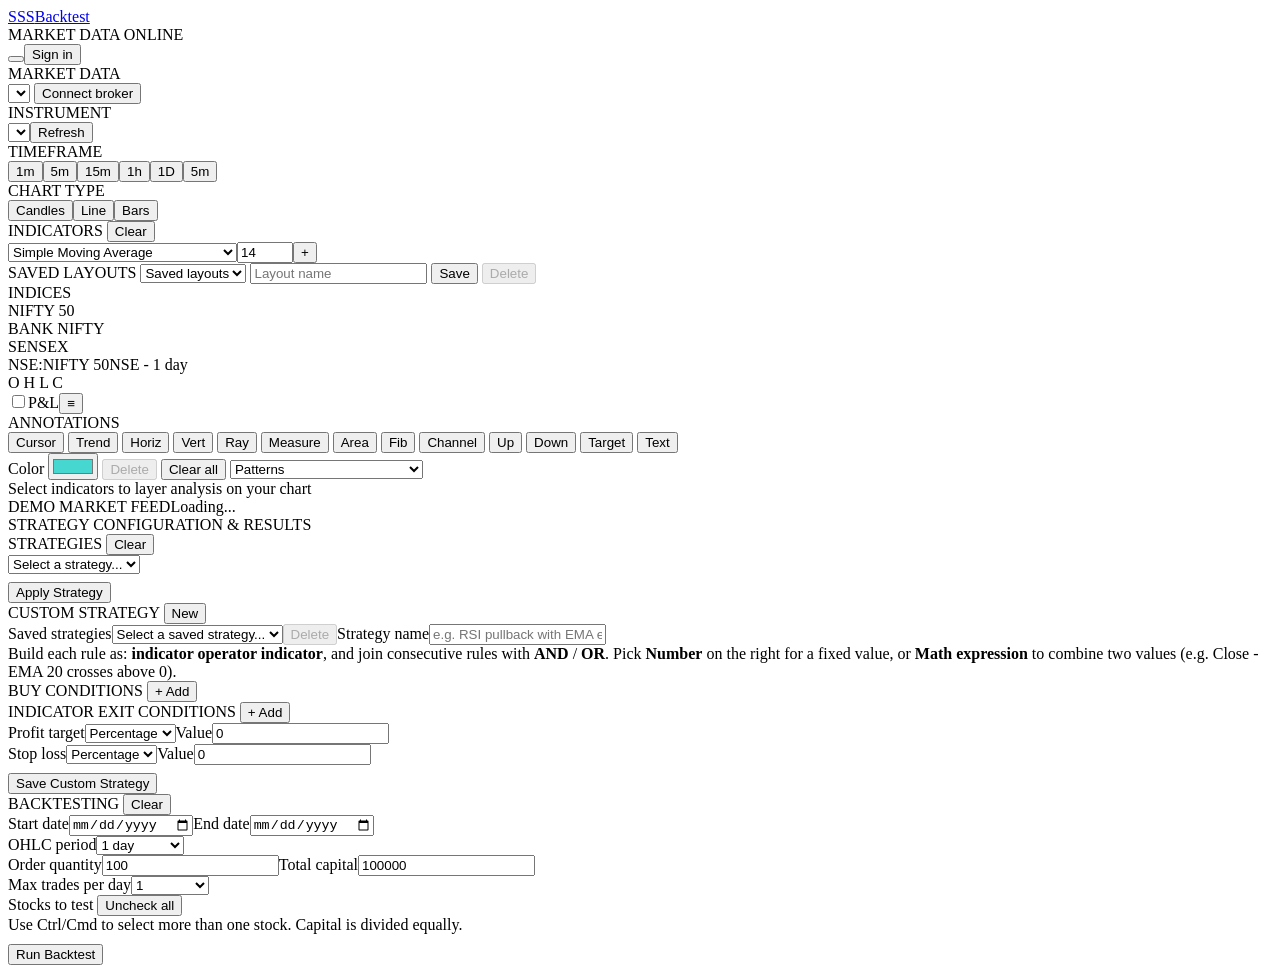
==== commit 9e7fd928: "added clear all checkbox" ====
--- a/target/classes/static/index.html
+++ b/target/classes/static/index.html
@@ -110,9 +110,9 @@
     </div>
     <div class="chart-footer"><span id="feedLabel">DEMO MARKET FEED</span><span id="updated">Loading...</span></div>
   </section>
-  <section class="strategy-panel"><div class="strategy-panel-head">STRATEGY CONFIGURATION &amp; RESULTS</div><div class="strategy-panel-content"><div class="strategy-section"><div class="label row">STRATEGIES <button id="clearStrategy" data-icon="&#x2715;">Clear</button></div><select id="strategy"><option value="">Select a strategy...</option></select><div id="strategyParams"></div><button id="applyStrategy" class="connect" data-icon="&#x2713;" style="margin-top:8px">Apply Strategy</button><div id="strategySummary"></div></div><div class="strategy-section"><div class="label row">CUSTOM STRATEGY <button id="newCustomStrategy" data-icon="&#x271A;">New</button></div><label class="field-label">Saved strategies</label><select id="savedCustomStrategies"><option value="">Select a saved strategy...</option></select><button id="deleteCustomStrategy" class="danger-ghost" title="Delete the selected saved strategy" data-icon="&#x1F5D1;" disabled>Delete</button><label class="field-label">Strategy name</label><input id="customStrategyName" type="text" maxlength="100" placeholder="e.g. RSI pullback with EMA exit"><div class="backtest-help">Build each rule as: <b>indicator operator indicator</b>, and join consecutive rules with <b>AND</b> / <b>OR</b>. Pick <b>Number</b> on the right for a fixed value, or <b>Math expression</b> to combine two values (e.g. Close - EMA 20 crosses above 0).</div><div class="custom-rule-heading">BUY CONDITIONS <button id="addEntryCondition" data-icon="&#x271A;">+ Add</button></div><div id="entryConditions"></div><div class="custom-rule-heading">INDICATOR EXIT CONDITIONS <button id="addExitCondition" data-icon="&#x271A;">+ Add</button></div><div id="exitConditions"></div><div class="target-settings"><label>Profit target<select id="customProfitTargetType"><option value="PERCENT">Percentage</option><option value="POINTS">Points</option><option value="AMOUNT">Amount</option></select></label><label>Value<input id="customProfitTarget" type="number" min="0" step="any" value="0"></label></div><div class="target-settings"><label>Stop loss<select id="customStopLossType"><option value="PERCENT">Percentage</option><option value="POINTS">Points</option><option value="AMOUNT">Amount</option></select></label><label>Value<input id="customStopLoss" type="number" min="0" step="any" value="0"></label></div><button id="saveCustomStrategy" class="connect" data-icon="&#x1F4BE;" style="margin-top:8px">Save Custom Strategy</button></div><div class="strategy-section"><div class="label row">BACKTESTING <button id="clearBacktest" data-icon="&#x2715;">Clear</button></div><div class="backtest-dates"><label>Start date<input id="backtestStart" type="date"></label><label>End date<input id="backtestEnd" type="date"></label></div><label class="field-label">OHLC period</label><select id="backtestInterval"><option value="1m">1 minute</option><option value="5m">5 minutes</option><option value="15m">15 minutes</option><option value="1h">1 hour</option><option value="1d" selected>1 day</option></select><div class="backtest-values"><label>Order quantity<input id="backtestQuantity" type="number" min="1" value="100"></label><label>Total capital<input id="backtestCapital" type="number" min="1" value="100000"></label></div><label class="field-label">Max trades per day</label><select id="backtestMaxTrades" title="Maximum number of trades taken in a day (per stock)"><option value="">Unlimited</option><option value="1" selected>1</option><option value="2">2</option><option value="3">3</option><option value="4">4</option><option value="5">5</option><option value="6">6</option><option value="7">7</option><option value="8">8</option><option value="9">9</option><option value="10">10</option><option value="15">15</option><option value="20">20</option><option value="30">30</option><option value="50">50</option></select><label class="field-label">Stocks to test</label><div id="backtestSymbols" class="symbol-checkbox-list" aria-label="Stocks to backtest" role="group"></div><div class="backtest-help">Use Ctrl/Cmd to select more than one stock. Capital is divided equally.</div><button id="runBacktest" class="connect" data-icon="&#x25B6;" style="margin-top:10px">Run Backtest</button></div><div id="backtestResults" class="backtest-results" hidden></div></div></section>
+  <section class="strategy-panel"><div class="strategy-panel-head">STRATEGY CONFIGURATION &amp; RESULTS</div><div class="strategy-panel-content"><div class="strategy-section"><div class="label row">STRATEGIES <button id="clearStrategy" data-icon="&#x2715;">Clear</button></div><select id="strategy"><option value="">Select a strategy...</option></select><div id="strategyParams"></div><button id="applyStrategy" class="connect" data-icon="&#x2713;" style="margin-top:8px">Apply Strategy</button><div id="strategySummary"></div></div><div class="strategy-section"><div class="label row">CUSTOM STRATEGY <button id="newCustomStrategy" data-icon="&#x271A;">New</button></div><label class="field-label">Saved strategies</label><select id="savedCustomStrategies"><option value="">Select a saved strategy...</option></select><button id="deleteCustomStrategy" class="danger-ghost" title="Delete the selected saved strategy" data-icon="&#x1F5D1;" disabled>Delete</button><label class="field-label">Strategy name</label><input id="customStrategyName" type="text" maxlength="100" placeholder="e.g. RSI pullback with EMA exit"><div class="backtest-help">Build each rule as: <b>indicator operator indicator</b>, and join consecutive rules with <b>AND</b> / <b>OR</b>. Pick <b>Number</b> on the right for a fixed value, or <b>Math expression</b> to combine two values (e.g. Close - EMA 20 crosses above 0).</div><div class="custom-rule-heading">BUY CONDITIONS <button id="addEntryCondition" data-icon="&#x271A;">+ Add</button></div><div id="entryConditions"></div><div class="custom-rule-heading">INDICATOR EXIT CONDITIONS <button id="addExitCondition" data-icon="&#x271A;">+ Add</button></div><div id="exitConditions"></div><div class="target-settings"><label>Profit target<select id="customProfitTargetType"><option value="PERCENT">Percentage</option><option value="POINTS">Points</option><option value="AMOUNT">Amount</option></select></label><label>Value<input id="customProfitTarget" type="number" min="0" step="any" value="0"></label></div><div class="target-settings"><label>Stop loss<select id="customStopLossType"><option value="PERCENT">Percentage</option><option value="POINTS">Points</option><option value="AMOUNT">Amount</option></select></label><label>Value<input id="customStopLoss" type="number" min="0" step="any" value="0"></label></div><button id="saveCustomStrategy" class="connect" data-icon="&#x1F4BE;" style="margin-top:8px">Save Custom Strategy</button></div><div class="strategy-section"><div class="label row">BACKTESTING <button id="clearBacktest" data-icon="&#x2715;">Clear</button></div><div class="backtest-dates"><label>Start date<input id="backtestStart" type="date"></label><label>End date<input id="backtestEnd" type="date"></label></div><label class="field-label">OHLC period</label><select id="backtestInterval"><option value="1m">1 minute</option><option value="5m">5 minutes</option><option value="15m">15 minutes</option><option value="1h">1 hour</option><option value="1d" selected>1 day</option></select><div class="backtest-values"><label>Order quantity<input id="backtestQuantity" type="number" min="1" value="100"></label><label>Total capital<input id="backtestCapital" type="number" min="1" value="100000"></label></div><label class="field-label">Max trades per day</label><select id="backtestMaxTrades" title="Maximum number of trades taken in a day (per stock)"><option value="">Unlimited</option><option value="1" selected>1</option><option value="2">2</option><option value="3">3</option><option value="4">4</option><option value="5">5</option><option value="6">6</option><option value="7">7</option><option value="8">8</option><option value="9">9</option><option value="10">10</option><option value="15">15</option><option value="20">20</option><option value="30">30</option><option value="50">50</option></select><div class="label row">Stocks to test <button id="uncheckAllSymbols" data-icon="&#x2715;" title="Uncheck all selected stocks">Uncheck all</button></div><div id="backtestSymbols" class="symbol-checkbox-list" aria-label="Stocks to backtest" role="group"></div><div class="backtest-help">Use Ctrl/Cmd to select more than one stock. Capital is divided equally.</div><button id="runBacktest" class="connect" data-icon="&#x25B6;" style="margin-top:10px">Run Backtest</button></div><div id="backtestResults" class="backtest-results" hidden></div></div></section>
 </main><dialog id="brokerDialog"><div class="dialog-head"><span id="brokerDialogTitle">Connect broker</span><button id="brokerDialogClose" class="dialog-close" aria-label="Close">x</button></div><p id="brokerDialogText"></p><div id="brokerDialogFields" class="dialog-fields" style="display:none"><div id="brokerSavedSection" style="display:none"><label class="field-label">Saved profiles</label><select id="brokerSavedProfiles"><option value="">Select a saved profile...</option></select></div><div id="brokerFieldsZerodha"><label class="field-label">API Key</label><input id="brokerApiKey" type="text" placeholder="API key from developers.kite.zerodha.com"><label class="field-label">API Secret</label><input id="brokerApiSecret" type="password" placeholder="Corresponding API secret"></div><div id="brokerFieldsAngel" style="display:none"><div id="brokerAngelCredentials"><label class="field-label">SmartAPI Key</label><input id="brokerAngelApiKey" type="text" placeholder="API key from smartapi.angelbroking.com"><label class="field-label">Client ID</label><input id="brokerClientCode" type="text" placeholder="Angel One client ID"><label class="field-label">PIN</label><input id="brokerPin" type="password" placeholder="Trading PIN / password"></div><label class="field-label">TOTP</label><input id="brokerTotp" type="text" placeholder="Current 6-digit TOTP from authenticator" maxlength="6"></div><div id="brokerFieldsUpstox" style="display:none"><label class="field-label">API Key</label><input id="brokerUpstoxApiKey" type="text" placeholder="API key from upstox.com"><label class="field-label">API Secret</label><input id="brokerUpstoxApiSecret" type="password" placeholder="Corresponding API secret"></div><div id="brokerFieldsFyers" style="display:none"><label class="field-label">App ID</label><input id="brokerFyersAppId" type="text" placeholder="App ID from fyers.in"><label class="field-label">App Secret</label><input id="brokerFyersAppSecret" type="password" placeholder="Corresponding app secret"></div><div class="dialog-save-row"><label class="field-label">Save for reuse</label><input id="vaultSaveName" type="text" maxlength="100" placeholder="Profile name (e.g. personal)"></div></div><button id="brokerDialogContinue" class="connect">Continue to broker login</button></dialog>
 <dialog id="accountDialog"><div class="dialog-head"><span id="accountDialogTitle">Sign in</span><button id="accountDialogClose" class="dialog-close" aria-label="Close">x</button></div><div class="dialog-fields"><label class="field-label">Username</label><input id="accountUsername" type="text" autocomplete="username" placeholder="3-60 letters, numbers, . _ -"><label class="field-label">Password</label><input id="accountPassword" type="password" autocomplete="current-password" placeholder="At least 8 characters"><div id="accountError" class="account-error"></div></div><button id="accountDialogSubmit" class="connect" data-icon="&#x2192;" style="width:calc(100% - 40px);margin:0 20px">Sign in</button><div class="account-switch"><span id="accountSwitchText">New here?</span><button id="accountSwitch" data-icon="&#x21C4;">Create an account</button></div></dialog>
 <dialog id="vaultDialog"><div class="dialog-head"><span>Saved broker credentials</span><button id="vaultDialogClose" class="dialog-close" aria-label="Close">x</button></div><div class="vault-user"><span>Signed in as <b id="vaultUsername"></b></span></div><div id="vaultList" class="vault-list"></div><div id="vaultEmpty" class="vault-empty">No saved credentials yet. Connect to a broker and enter a profile name to save it for reuse.</div><div class="dialog-footer"><button id="vaultLogout" class="danger-ghost" data-icon="&#x21A9;">Logout</button><button id="vaultDialogDone" class="connect" data-icon="&#x2713;">Done</button></div></dialog><div id="toast"></div>
-<script src="/lib/lightweight-charts.standalone.production.js?v=25"></script><script src="/lib/xlsx.full.min.js"></script><script src="/app.js?v=65"></script>
+<script src="/lib/lightweight-charts.standalone.production.js?v=25"></script><script src="/lib/xlsx.full.min.js"></script><script src="/app.js?v=77"></script>
 </body></html>
